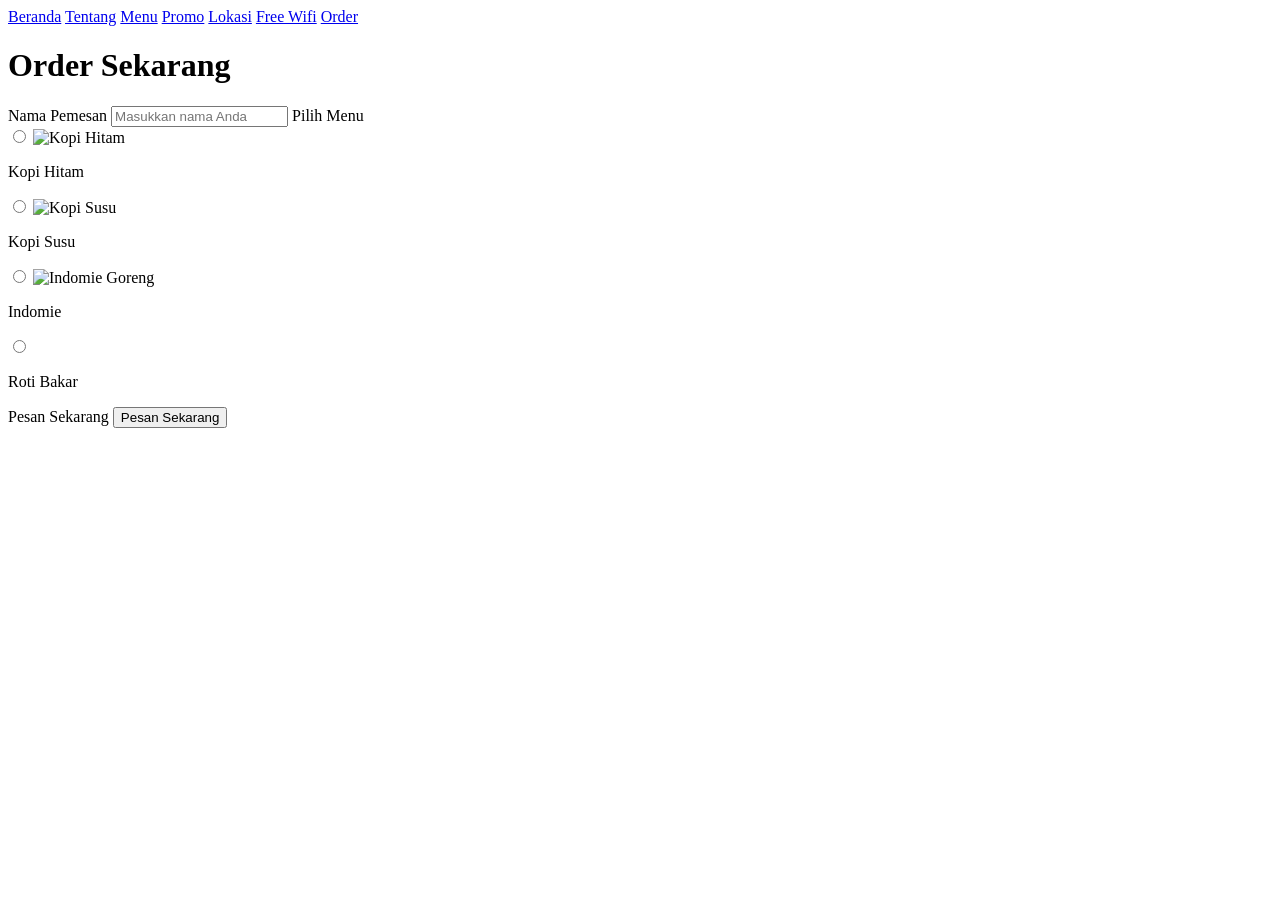
==== order.html @ e15ec738 "Add files via upload" ====
<!DOCTYPE html>
<html lang="id">
<head>
    <meta charset="UTF-8">
    <title>Order - Warkop Ical</title>
    <link rel="stylesheet" href="css/style.css">
</head>
<body>

<nav class="navbar">
    <a href="index.html">Beranda</a>
    <a href="tentang.html">Tentang</a>
    <a href="menu.html">Menu</a>
    <a href="promo.html">Promo</a>
    <a href="lokasi.html">Lokasi</a>
    <a href="wifi.html">Free Wifi</a>
    <a href="order.html">Order</a>
</nav>

<div class="container">
    <h1>Order Sekarang</h1>

    <form class="order-box">

        <label>Nama Pemesan</label>
        <input type="text" placeholder="Masukkan nama Anda" required>


        <!-- PILIH MENU DENGAN GAMBAR -->
        <label>Pilih Menu</label>
        <div class="menu-gallery">

            <!-- ITEM 1 -->
            <label class="menu-item">
                <input type="radio" name="menu" required>
                <img src="img/kopi hitam.jpg" alt="Kopi Hitam">
                <p>Kopi Hitam</p>
            </label>

            <!-- ITEM 2 -->
            <label class="menu-item">
                <input type="radio" name="menu" required>
                <img src="img/kopi.jpg" alt="Kopi Susu">
                <p>Kopi Susu</p>
            </label>

            <!-- ITEM 3 -->
            <label class="menu-item">
                <input type="radio" name="menu" required>
                <img src="img/mie.jpeg" alt="Indomie Goreng">
                <p>Indomie</p>
            </label>

            <!-- ITEM 4 -->
            <label class="menu-item">
                <input type="radio" name="menu" required>
                <img src="img/roti.WEBP" alt="">
                <p>Roti Bakar</p>
            </label>

        </div>


        <label>Pesan Sekarang</label>
        <input type="Submit" value="Pesan Sekarang">
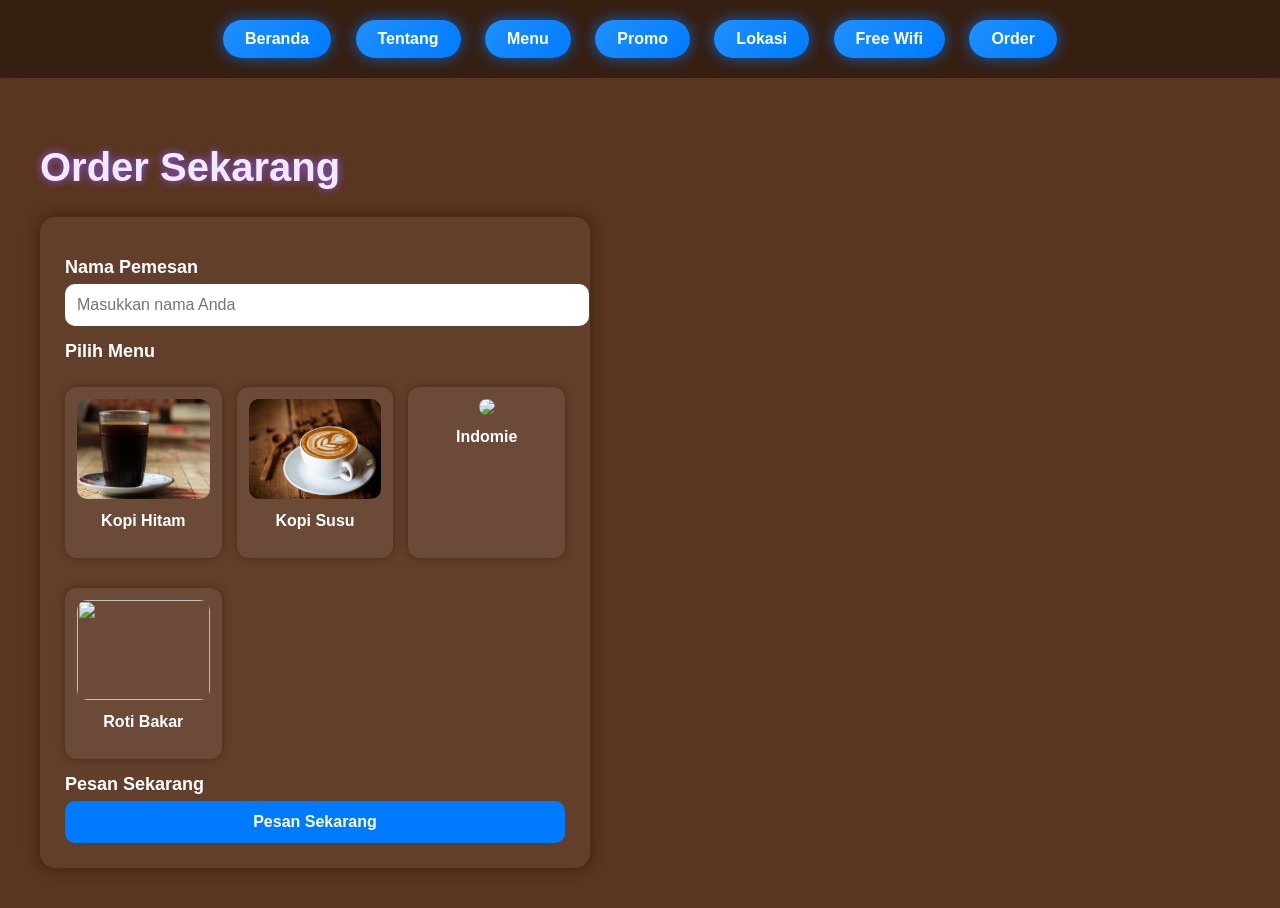
==== commit 35fdc5cf: "update order.html" ====
--- a/order.html
+++ b/order.html
@@ -33,28 +33,28 @@
             <!-- ITEM 1 -->
             <label class="menu-item">
                 <input type="radio" name="menu" required>
-                <img src="img/kopi hitam.jpg" alt="Kopi Hitam">
+                <img src="kopi hitam.jpg" alt="">
                 <p>Kopi Hitam</p>
             </label>
 
             <!-- ITEM 2 -->
             <label class="menu-item">
                 <input type="radio" name="menu" required>
-                <img src="img/kopi.jpg" alt="Kopi Susu">
+                <img src="kopi.jpg" alt="">
                 <p>Kopi Susu</p>
             </label>
 
             <!-- ITEM 3 -->
             <label class="menu-item">
                 <input type="radio" name="menu" required>
-                <img src="img/mie.jpeg" alt="Indomie Goreng">
+                <img src="indomie.jpeg" alt=" ">
                 <p>Indomie</p>
             </label>
 
             <!-- ITEM 4 -->
             <label class="menu-item">
                 <input type="radio" name="menu" required>
-                <img src="img/roti.WEBP" alt="">
+                <img src="roti.WEBP" alt="">
                 <p>Roti Bakar</p>
             </label>
 
--- a/css/style.css
+++ b/css/style.css
@@ -0,0 +1,189 @@
+/* =============================
+   GLOBAL STYLE
+   ============================= */
+body {
+    margin: 0;
+    padding: 0;
+    font-family: "Poppins", sans-serif;
+    background: #5a351f;          /* Coklat elegan */
+    color: white;
+}
+
+/* =============================
+   NAVIGATION BAR ELEGAN GLOW
+   ============================= */
+.navbar {
+    background: rgba(20, 10, 5, 0.5);     /* Coklat gelap transparan */
+    backdrop-filter: blur(8px);
+    padding: 20px;
+    text-align: center;
+    position: sticky;
+    top: 0;
+    z-index: 100;
+}
+
+.navbar a {
+    display: inline-block;
+    margin: 0 10px;
+    padding: 10px 22px;
+
+    background: linear-gradient(135deg, #1e90ff, #007bff);
+    color: white;
+    font-weight: 600;
+    text-decoration: none;
+    border-radius: 40px;
+
+    box-shadow: 0 0 15px rgba(0, 123, 255, 0.7);
+    transition: 0.25s ease-in-out;
+}
+
+/* efek hover *
+
+.navbar a:hover {
+    color: #ffffff;
+    text-shadow: 0px 0px 10px #b388ff;
+}
+
+/* =============================
+   CONTENT
+   ============================= */
+.container {
+    padding: 40px;
+}
+
+h1 {
+    font-size: 40px;
+    color: #f3e8ff;               /* Ungu sangat lembut */
+    text-shadow: 0px 0px 8px #8b5cf6;
+}
+
+h2 {
+    margin-top: 40px;
+    font-size: 28px;
+    color: #e9d5ff;               /* Ungu muda */
+}
+
+ul li {
+    font-size: 20px;
+    margin-bottom: 8px;
+}
+/* FORM ORDER */
+.order-box {
+    background: rgba(255, 255, 255, 0.05);
+    padding: 25px;
+    border-radius: 15px;
+    max-width: 500px;
+    box-shadow: 0 0 15px rgba(0,0,0,0.4);
+}
+
+.order-box label {
+    display: block;
+    margin-top: 15px;
+    font-size: 18px;
+    font-weight: 600;
+}
+
+.order-box input, 
+.order-box select, 
+.order-box textarea {
+    width: 100%;
+    padding: 12px;
+    margin-top: 6px;
+    border-radius: 10px;
+    border: none;
+    outline: none;
+    font-size: 16px;
+}
+
+.order-box textarea {
+    height: 100px;
+}
+
+.order-box button {
+    margin-top: 20px;
+    width: 100%;
+    padding: 12px;
+    background: linear-gradient(135deg, #1e90ff, #007bff);
+    color: white;
+    font-weight: bold;
+    border: none;
+    border-radius: 40px;
+    cursor: pointer;
+    box-shadow: 0 0 15px rgba(0,123,255,0.7);
+    transition: 0.25s;
+}
+
+.order-box button:hover {
+    transform: translateY(-3px);
+    box-shadow: 0 0 25px rgba(0,153,255,1);
+}
+
+/* GALLERY MENU */
+.menu-gallery {
+    display: grid;
+    grid-template-columns: repeat(auto-fit, minmax(130px, 1fr));
+    gap: 15px;
+    margin-top: 10px;
+}
+
+.menu-item {
+    background: rgba(255, 255, 255, 0.06);
+    padding: 10px;
+    border-radius: 12px;
+    text-align: center;
+    cursor: pointer;
+    transition: 0.25s;
+    border: 2px solid transparent;
+    box-shadow: 0 0 10px rgba(0,0,0,0.3);
+}
+
+.menu-item img {
+    width: 100%;
+    height: 100px;
+    object-fit: cover;
+    border-radius: 10px;
+}
+
+.menu-item p {
+    margin-top: 8px;
+    font-size: 16px;
+    font-weight: 600;
+}
+
+.menu-item input {
+    display: none;
+}
+
+/* Efek terpilih */
+.menu-item input:checked + img,
+.menu-item input:checked + p {
+    filter: brightness(1.1);
+}
+
+.menu-item:has(input:checked) {
+    border: 2px solid #1e90ff;
+    box-shadow: 0 0 15px #1e90ff;
+    transform: scale(1.03);
+}
+input[type="submit"] {
+    background: #007bff;       /* biru elegan */
+    color: white;
+    padding: 12px 25px;
+    border: none;
+    border-radius: 10px;
+    font-size: 16px;
+    cursor: pointer;
+    font-weight: 600;
+    transition: 0.3s;
+}
+
+/* efek hover */
+input[type="submit"]:hover {
+    background: #0056b3;       /* biru lebih gelap */
+    transform: translateY(-2px);
+}
+
+/* efek saat ditekan */
+input[type="submit"]:active {
+    transform: scale(0.96);
+}
